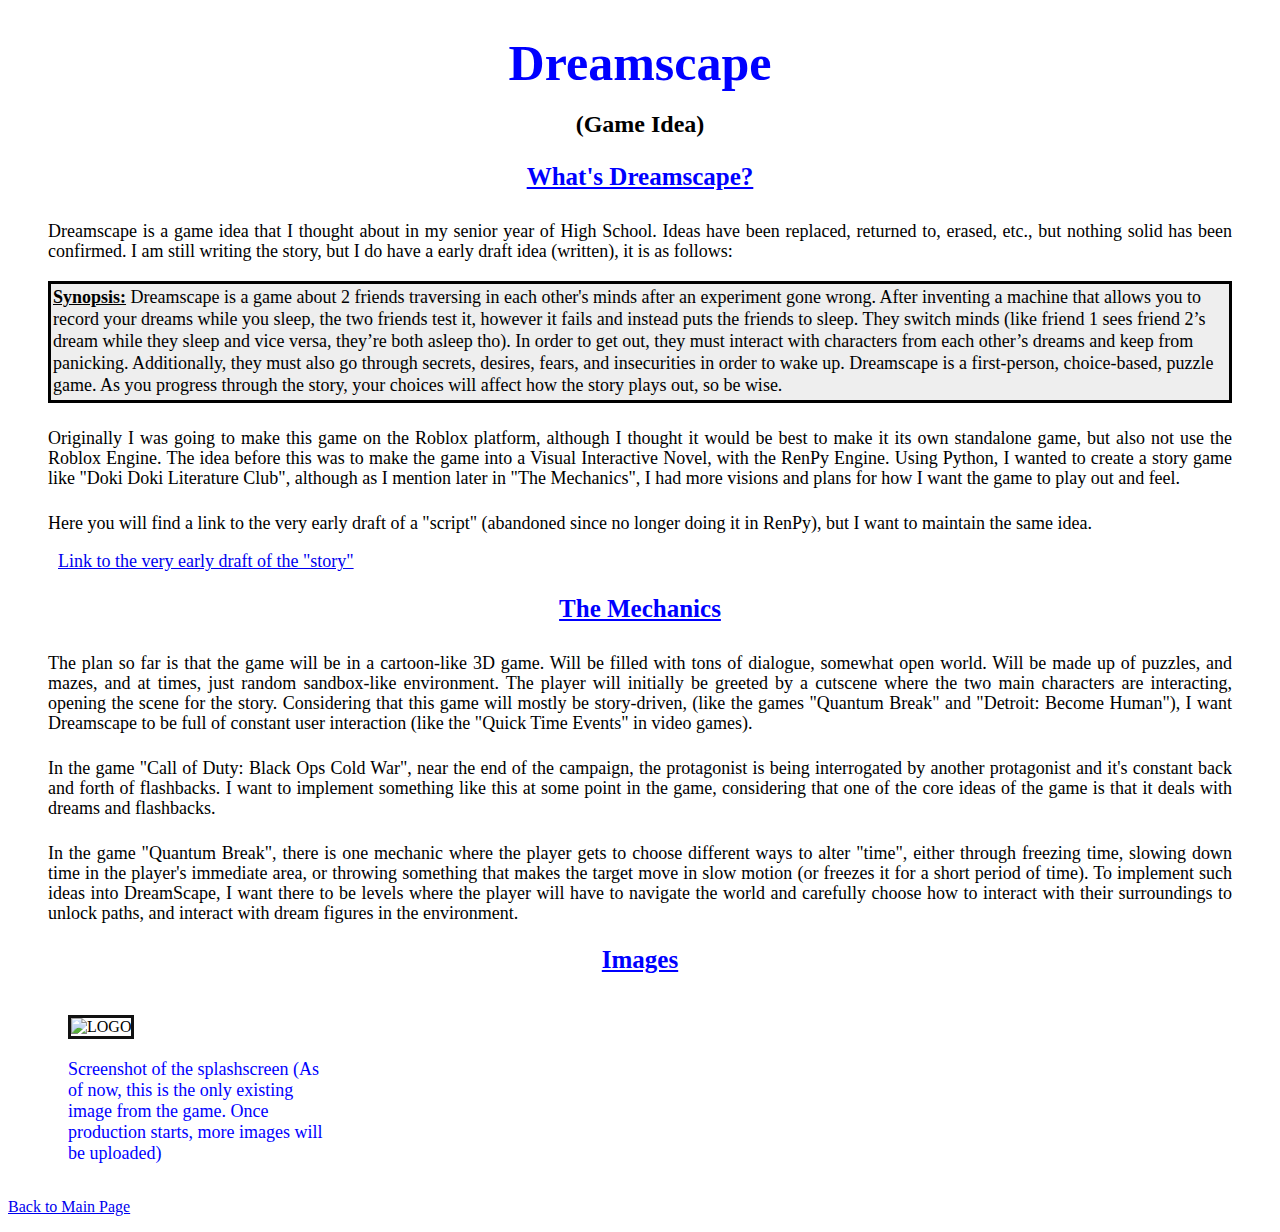
==== dreamscape.html @ 3654e92e "major update" ====
<!DOCTYPE html>
<html>
    <head>
        <link rel="stylesheet" href="dream-style.css">
        <meta charset="UTF-8">
        <title>Jesus's Portfolio: Dreamscape (Game Idea)</title>
    </head>
    <body>
        <!--dreamscape headers-->
        <h1>Dreamscape</h1>
        <h2 style="text-align: center;">(Game Idea)</h2>

        <!--What's Dreamscape?-->
        <h2 class="header sticky-header"><u>What's Dreamscape?</u></h2>
            <p class="par"> Dreamscape is a game idea that I thought about in my senior year of High School. Ideas have been replaced, returned to, erased, etc., but nothing solid has been confirmed. I am still writing the story, but I do have a early draft idea (written), it is as follows:</p>
                <blockquote>
                    <p class="bq"><u><b>Synopsis:</b></u> Dreamscape is a game about 2 friends traversing in each other's minds after an experiment gone wrong. After inventing a machine that allows you to record your dreams while you sleep, the two friends test it, however it fails and instead puts the friends to sleep. They switch minds (like friend 1 sees friend 2’s dream while they sleep and vice versa, they’re both asleep tho). In order to get out, they must interact with characters from each other’s dreams and keep from panicking. Additionally, they must also go through secrets, desires, fears, and insecurities in order to wake up. Dreamscape is a first-person, choice-based, puzzle game. As you progress through the story, your choices will affect how the story plays out, so be wise.
                    </p>
                </blockquote>
            <p class="par"> Originally I was going to make this game on the Roblox platform, although I thought it would be best to make it its own standalone game, but also not use the Roblox Engine. The idea before this was to make the game into a Visual Interactive Novel, with the RenPy Engine. Using Python, I wanted to create a story game like "Doki Doki Literature Club", although as I mention later in "The Mechanics", I had more visions and plans for how I want the game to play out and feel.</p>
            <p class="par"> Here you will find a link to the very early draft of a "script" (abandoned since no longer doing it in RenPy), but I want to maintain the same idea.</p>
            <a href="https://docs.google.com/document/d/1H93vsSSPqupG8M9l--_d8EZExnhf8wdwfrmMW0kVmos/edit?usp=sharing">
                <p class="link"> Link to the very early draft of the "story"</p>
            </a>
        <!--The Mechanics-->
        <h2 class="header sticky-header"><u>The Mechanics</u></h2>
            <p class="par">The plan so far is that the game will be in a cartoon-like 3D game. Will be filled with tons of dialogue, somewhat open world. Will be made up of puzzles, and mazes, and at times, just random sandbox-like environment. The player will initially be greeted by a cutscene where the two main characters are interacting, opening the scene for the story. Considering that this game will mostly be story-driven, (like the games "Quantum Break" and "Detroit: Become Human"), I want Dreamscape to be full of constant user interaction (like the "Quick Time Events" in video games).</p>
            <p class="par"> In the game "Call of Duty: Black Ops Cold War", near the end of the campaign, the protagonist is being interrogated by another protagonist and it's constant back and forth of flashbacks. I want to implement something like this at some point in the game, considering that one of the core ideas of the game is that it deals with dreams and flashbacks.</p>
            <p class="par"> In the game "Quantum Break", there is one mechanic where the player gets to choose different ways to alter "time", either through freezing time, slowing down time in the player's immediate area, or throwing something that makes the target move in slow motion (or freezes it for a short period of time). To implement such ideas into DreamScape, I want there to be levels where the player will have to navigate the world and carefully choose how to interact with their surroundings to unlock paths, and interact with dream figures in the environment.</p>

        <!--Images that exist-->
        <h2 class="header sticky-header"><u>Images</u></h2>
            <figure>
                <img src="LOGO.jpg" alt="LOGO" width="400" height="400.5" class="border">
                <figcaption class="cap"> Screenshot of the splashscreen (As of now, this is the only existing image from the game. Once production starts, more images will be uploaded)</figcaption>
            </figure>

        <!--Back to page 1-->
        <a href="index.html">
            <p><br>Back to Main Page</p>
        </a>
    </body>
</html>
---- dream-style.css ----
body {
    background-color: white;
}

.bq {
    margin-top: 20px; /* Reduced margin */
    margin-bottom: 20px; /* Reduced margin */
    padding: 2px 6px 4px 2px;
    color: black;
    background-color: #eeeeee;
    border: black 3px solid;
    font-size: large;
    line-height: 22px;
}

h1 {
    color: blue;
    text-align: center;
    font-size: 50px;
    margin-bottom: 0px;
    position: sticky;
}

h2 {
    color: black;
}

/* Sticky header styles */
.sticky-header {
    position: -webkit-sticky; /* For Safari */
    position: sticky;
    top: 0; /* Stick to the top */
    background-color: white; /* Same background as body */
    z-index: 10; /* Make sure it's above other content */
    padding: 5px 0; /* Reduced padding around the header */
}

.link {
    margin-left: 50px;
    font-size: large;
}

.header {
    color: blue;
    text-align: center;
    font-size: 25px;
    margin: 10px 0; /* Reduced margin around the headers */
}

.par {
    color: black;
    text-align: justify;
    margin-left: 40px;
    margin-right: 40px;
    line-height: 20px;
    margin-top: 25px;
    font-size: large;
}

img.border {
    margin: 20px;
    border: 3px solid #111;
}

.cap {
    color: blue;
    margin-left: 20px;
    margin-right: 900px;
    font-size: large;
}
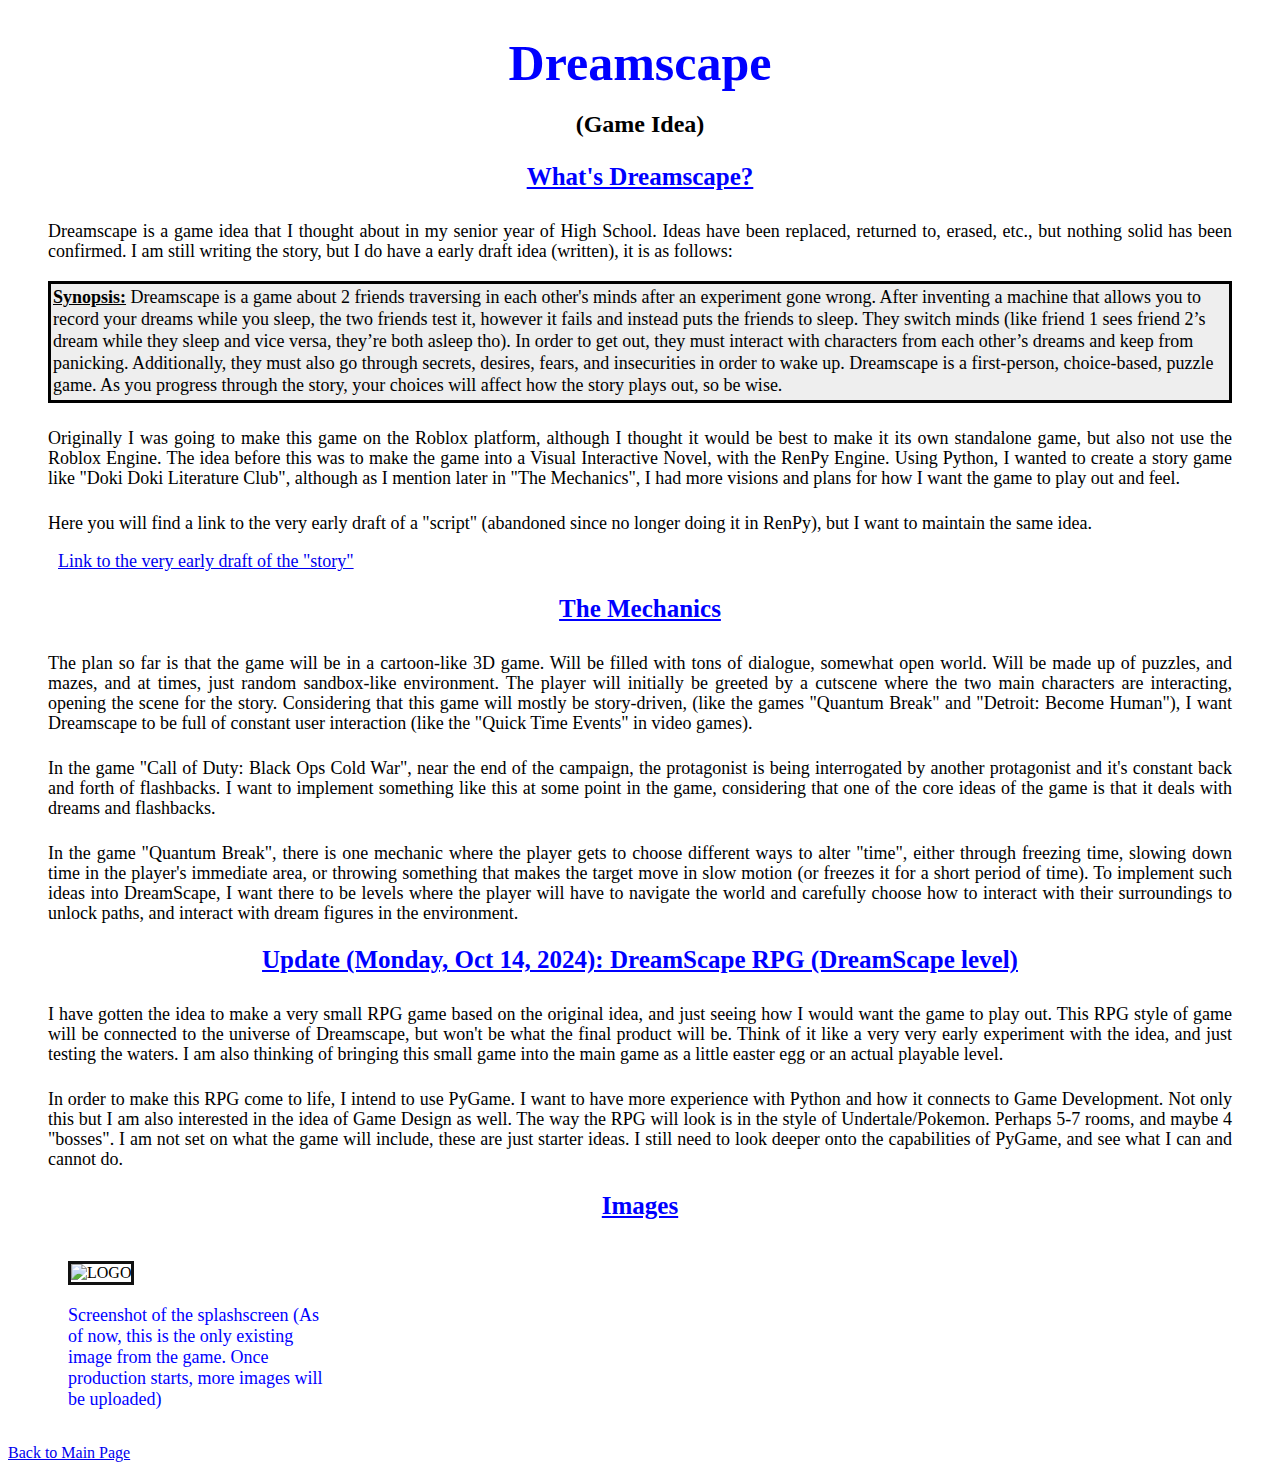
==== commit eb4dae82: "DreamScape RPG" ====
--- a/dreamscape.html
+++ b/dreamscape.html
@@ -28,6 +28,10 @@
             <p class="par"> In the game "Call of Duty: Black Ops Cold War", near the end of the campaign, the protagonist is being interrogated by another protagonist and it's constant back and forth of flashbacks. I want to implement something like this at some point in the game, considering that one of the core ideas of the game is that it deals with dreams and flashbacks.</p>
             <p class="par"> In the game "Quantum Break", there is one mechanic where the player gets to choose different ways to alter "time", either through freezing time, slowing down time in the player's immediate area, or throwing something that makes the target move in slow motion (or freezes it for a short period of time). To implement such ideas into DreamScape, I want there to be levels where the player will have to navigate the world and carefully choose how to interact with their surroundings to unlock paths, and interact with dream figures in the environment.</p>
 
+         <!--Update-->
+        <h2 class="header sticky-header"><u>Update (Monday, Oct 14, 2024): DreamScape RPG (DreamScape level)</u></h2>
+            <p class="par">I have gotten the idea to make a very small RPG game based on the original idea, and just seeing how I would want the game to play out. This RPG style of game will be connected to the universe of Dreamscape, but won't be what the final product will be. Think of it like a very very early experiment with the idea, and just testing the waters. I am also thinking of bringing this small game into the main game as a little easter egg or an actual playable level.</p>
+            <p class="par">In order to make this RPG come to life, I intend to use PyGame. I want to have more experience with Python and how it connects to Game Development. Not only this but I am also interested in the idea of Game Design as well. The way the RPG will look is in the style of Undertale/Pokemon. Perhaps 5-7 rooms, and maybe 4 "bosses". I am not set on what the game will include, these are just starter ideas. I still need to look deeper onto the capabilities of PyGame, and see what I can and cannot do.</p>
         <!--Images that exist-->
         <h2 class="header sticky-header"><u>Images</u></h2>
             <figure>
